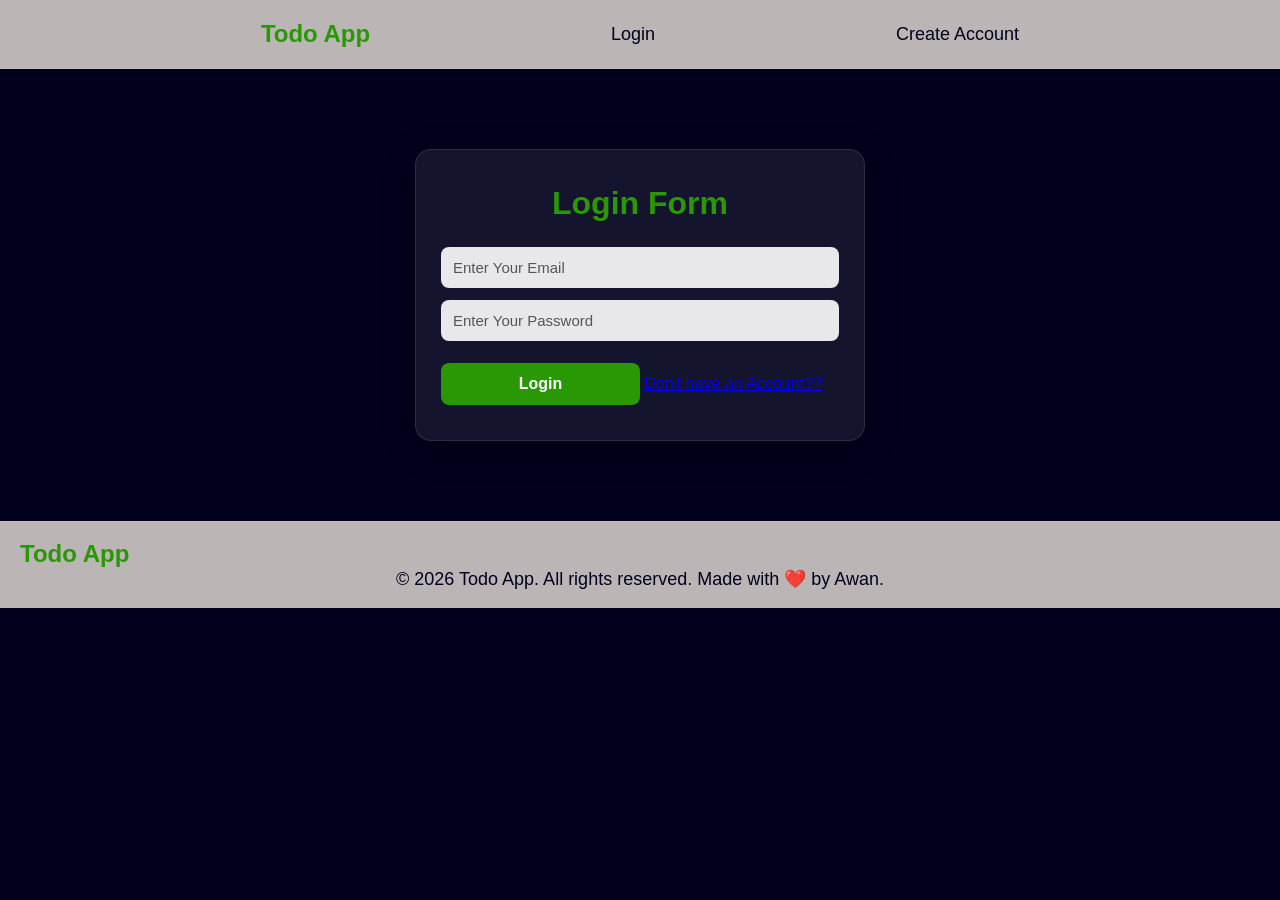
==== Login.html @ c7adcbda "Todo App" ====
<!DOCTYPE html>
<html lang="en">
<head>
    <meta charset="UTF-8">
    <meta name="viewport" content="width=device-width, initial-scale=1.0">
    <link rel="stylesheet" href="style.css">
    <title>Login</title>
</head>
<body>
      <header>
        <nav class="nav">
            <h2>Todo App</h2>
            <a href="./Login.html">Login</a>
            <a href="./SignUp.html">Create Account</a>
        </nav>
    </header>

    <div class="Log-container">
        <h1>Login Form</h1>
        <div class="input-fields">
            <input type="email" id="userEmail" placeholder="Enter Your Email">
            <input type="password" id="userPass" placeholder="Enter Your Password">
            <div>
            <button onclick="login()"  id="logButton">Login</button> 
            <a href="./SignUp.html">Don't have an Account??</a>
            </div>
        </div>
    </div>
    <footer class="footer">
    <div class="footer-nav"> 
        <h2>Todo App</h2>
        <p>&copy; 2026 Todo App. All rights reserved. Made with ❤️ by Awan.</p>
    </div>

</footer>
    <script src="./script.js"></script>
</body>
</html>
---- style.css ----
*{
    margin: 0;
    padding: 0;
    box-sizing: border-box;
}
body{
    background-color: #01011d;
    color: #fff;
    font-family: Arial, Helvetica, sans-serif;
}
.container{
    width: 100%;
    max-width: 500px;
    min-height: 100vh;
    padding: 20px;
    margin: auto;
    display: flex;
    justify-content: flex-start;
    align-items: stretch;
    flex-direction: column;

}
.container h1{
    text-align: center;
    color:  #299804;
}
.input-box{
    display: flex;
    flex-direction: row;
    align-items: center;
    gap: 10px;
}
input{
    width: 100%;
    padding: 10px;
    border-radius: 6px;
}
.container input,
.container button{
    margin-top: 10px;
}
.Enter{
    padding: 10px;
    border-radius: 6px;
    background: #b52707;
    color: #fff;
}
ul{
    width: 100%;
    padding: 0;
}
li{
    width: 100%;
    display: flex;
    justify-content: space-between;
    align-items: center;
    flex-wrap: wrap;
    padding: 10px;
    margin-top: 10px;
    background: #ffffff;
    color: #000000;
    border-radius: 6px;
}
li button{
    margin-left: 5px;
    margin-top: 5px;

    padding: 6px 10px;

    border: none;
    border-radius: 4px;

    cursor: pointer;
}
.nav h2{
    color: #299804;
}
.nav{
    display: flex;
    justify-content: flex-start;
    align-items: center;
    padding: 20px;
    justify-content: space-evenly;
    background: #c5bebef3;
    backdrop-filter: blur(16px);
    -webkit-backdrop-filter: blur(16px);
    border-bottom: 1px solid rgba(255, 255, 255, 0.1);
    position: sticky;
    top: 0;
    z-index: 100;
}
.nav img{
    background-color: #000000;
    box-sizing: border-box;
    border-radius: 100px;
    width: 40px; 
    height: 40px;
}
.nav a{
    text-decoration: none;
    color: #01011d;
    font-size: 18px;
}
.nav a:hover{
    text-decoration: underline;
    font-weight: 600;
    color: #fff;
}
.footer {
    margin-top: auto;           
    width: 100%;
}
.footer-nav {
    border-top: 1px solid rgba(255, 255, 255, 0.1);
    border-radius: 0;           
    padding: 18px 20px;
    justify-content: space-between;   
    flex-wrap: wrap;
    gap: 15px;
    background: #c5bebef3;
    backdrop-filter: blur(16px);
    -webkit-backdrop-filter: blur(16px);
}

.footer p {
    margin: 0;
    color: #01011d;
    font-size: 18px;
    text-align: center;
}
.footer h2{
    color: #299804;
}

.container {
    min-height: 100vh;
    display: flex;
    flex-direction: column;
}
.sign-container{
    width: 100%;
    max-width: 450px;
    background: #ffffff14;
    backdrop-filter: blur(16px);
    -webkit-backdrop-filter: blur(16px);
    border: 1px solid #ffffff1a;
    border-radius: 16px;
    padding: 35px 25px;
    box-shadow: 0 8px 32px #0000004d;
    margin: 50px auto;
}

.sign-container h1{
    text-align: center;
    margin-bottom: 25px;
    color: #299804;
    font-size: 32px;
}

.sign-container input[type="text"],
.sign-container input[type="email"],
.sign-container input[type="password"]{
    width: 100%;
    padding: 12px;
    margin-top: 12px;
    border: none;
    outline: none;
    border-radius: 8px;
    font-size: 15px;
    background-color: #ffffffe6;
    color: #000;
}

.sign-container input::placeholder{
    color: #555;
}
.sign-container input[type="checkbox"]{
    display: inline;
}

.cc{
    display: flex;
    align-items: center;
    gap: 8px;
    margin-top: 18px;
}

.cc input{
    width: auto;
    margin: 0;
}

.cc label{
    margin: 0;
    font-size: 15px;
}
.gender{
    display: flex;
    gap: 20px;
    margin-top: 18px;
    align-items: center;
}

.gender label{
    display: flex;
    align-items: center;
    gap: 6px;
    font-size: 15px;
}

.bb{
    display: flex;
    gap: 60px;
}
.sign-container button{
    width: 50%;
    margin-top: 22px;
    padding: 12px;
    border: none;
    border-radius: 8px;
    background-color: #299804;
    color: #ffffff;
    font-size: 16px;
    font-weight: bold;
    cursor: pointer;
    transition: 0.3s;
}
.logout{
    width: 8%;
    padding: 12px;
    border: none;
    border-radius: 8px;
    background-color: #299804;
    color: #ffffff;
    font-size: 16px;
    font-weight: bold;
    cursor: pointer;
    transition: 0.3s;
}
.logout:hover{
    background-color: #1f7402;
    transform: scale(1.02);
}
.sign-container button:hover{
    background-color: #1f7402;
    transform: scale(1.02);
}

@media(max-width:500px){

    .sign-container{
        padding: 25px 18px;
    }

    .sign-container h1{
        font-size: 26px;
    }
}
.Log-container{
    width: 100%;
    max-width: 450px;
    background: #ffffff14;
    backdrop-filter: blur(16px);
    -webkit-backdrop-filter: blur(16px);
    border: 1px solid #ffffff1a;
    border-radius: 16px;
    padding: 35px 25px;
    box-shadow: 0 8px 32px #0000004d;
    margin: 80px auto;
}

.Log-container h1{
    text-align: center;
    margin-bottom: 25px;
    color: #299804;
    font-size: 32px;
}

.input-fields{
    display: flex;
    flex-direction: column;
    gap: 12px;
}

.input-fields input[type="email"],
.input-fields input[type="password"]{
    width: 100%;
    padding: 12px;
    border: none;
    outline: none;
    border-radius: 8px;
    font-size: 15px;
    background-color: #ffffffe6;
    color: #000;
}

.input-fields input::placeholder{
    color: #555;
}

.input-fields button{
    width: 50%;
    margin-top: 10px;
    padding: 12px;
    border: none;
    border-radius: 8px;
    background-color: #299804;
    color: #fff;
    font-size: 16px;
    font-weight: bold;
    cursor: pointer;
    transition: 0.3s;
}

.input-fields button:hover{
    background-color: #1f7402;
    transform: scale(1.02);
}
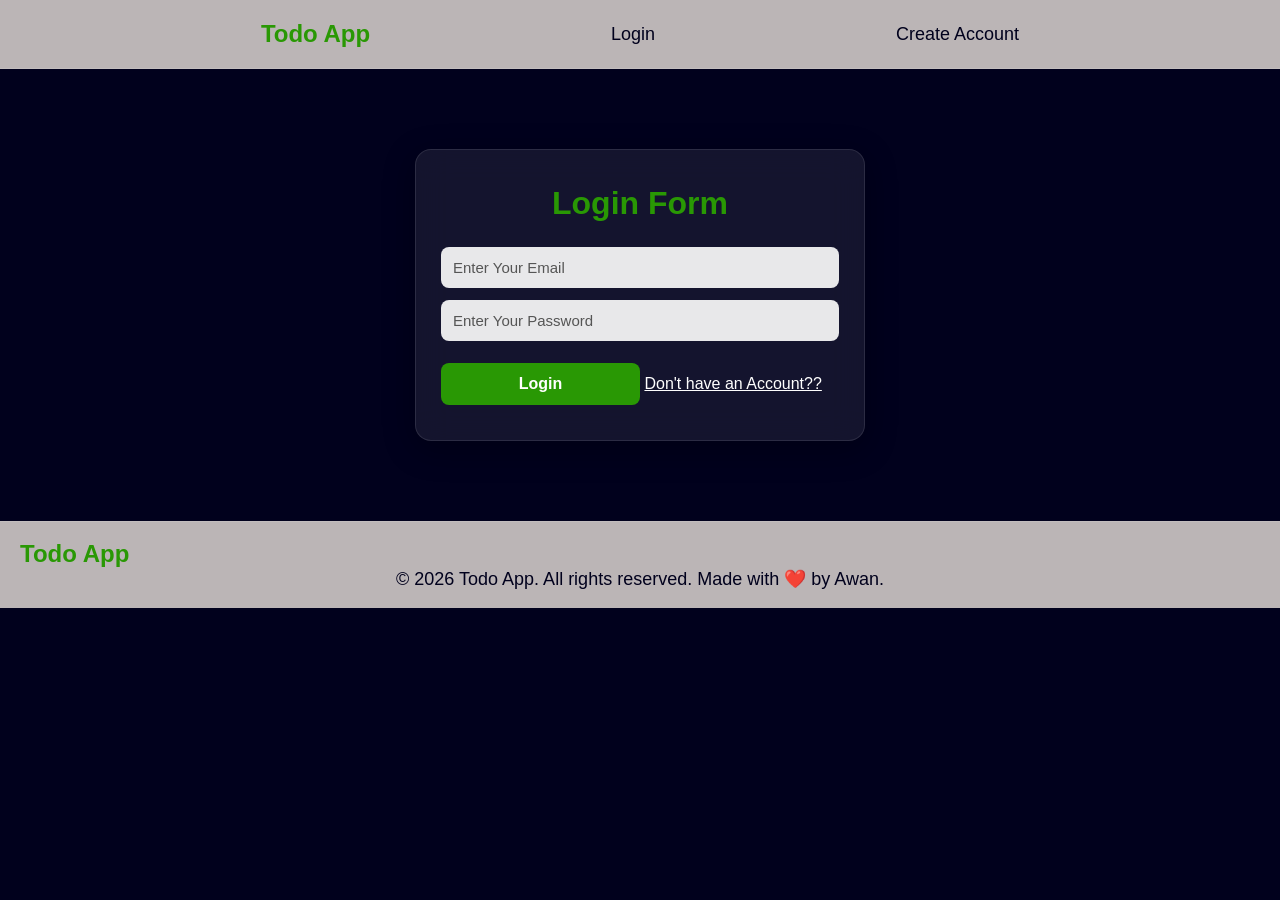
==== commit 5a423212: "Functional Todo App" ====
--- a/Login.html
+++ b/Login.html
@@ -22,7 +22,7 @@
             <input type="password" id="userPass" placeholder="Enter Your Password">
             <div>
             <button onclick="login()"  id="logButton">Login</button> 
-            <a href="./SignUp.html">Don't have an Account??</a>
+            <a href="./SignUp.html" class="asd">Don't have an Account??</a>
             </div>
         </div>
     </div>
--- a/style.css
+++ b/style.css
@@ -268,6 +268,9 @@
     box-shadow: 0 8px 32px #0000004d;
     margin: 80px auto;
 }
+.asd{
+    color: #fff; 
+}
 
 .Log-container h1{
     text-align: center;
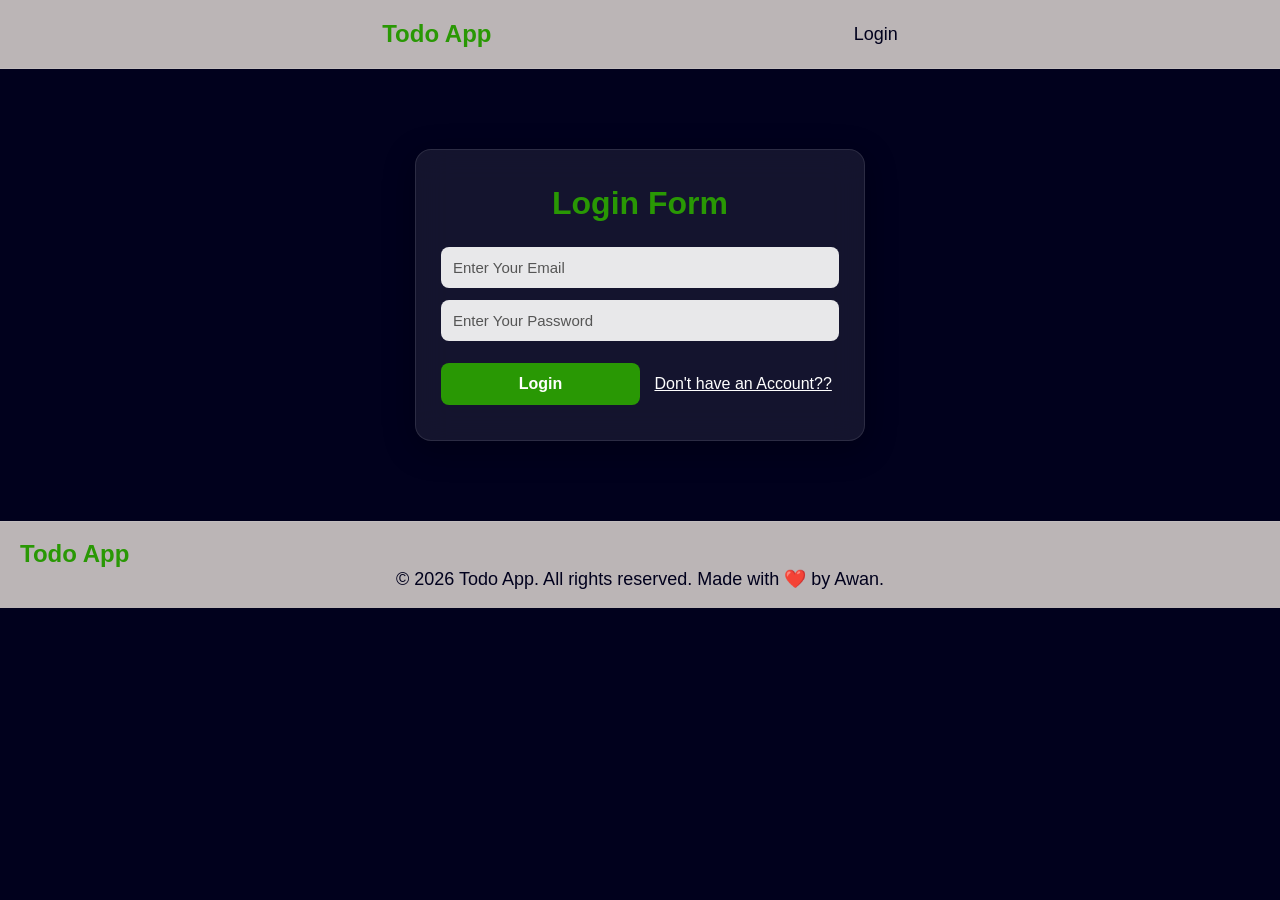
==== commit 572ae171: "updated UI" ====
--- a/Login.html
+++ b/Login.html
@@ -11,7 +11,6 @@
         <nav class="nav">
             <h2>Todo App</h2>
             <a href="./Login.html">Login</a>
-            <a href="./SignUp.html">Create Account</a>
         </nav>
     </header>
 
--- a/style.css
+++ b/style.css
@@ -270,6 +270,7 @@
 }
 .asd{
     color: #fff; 
+    margin-left: 10px;
 }
 
 .Log-container h1{
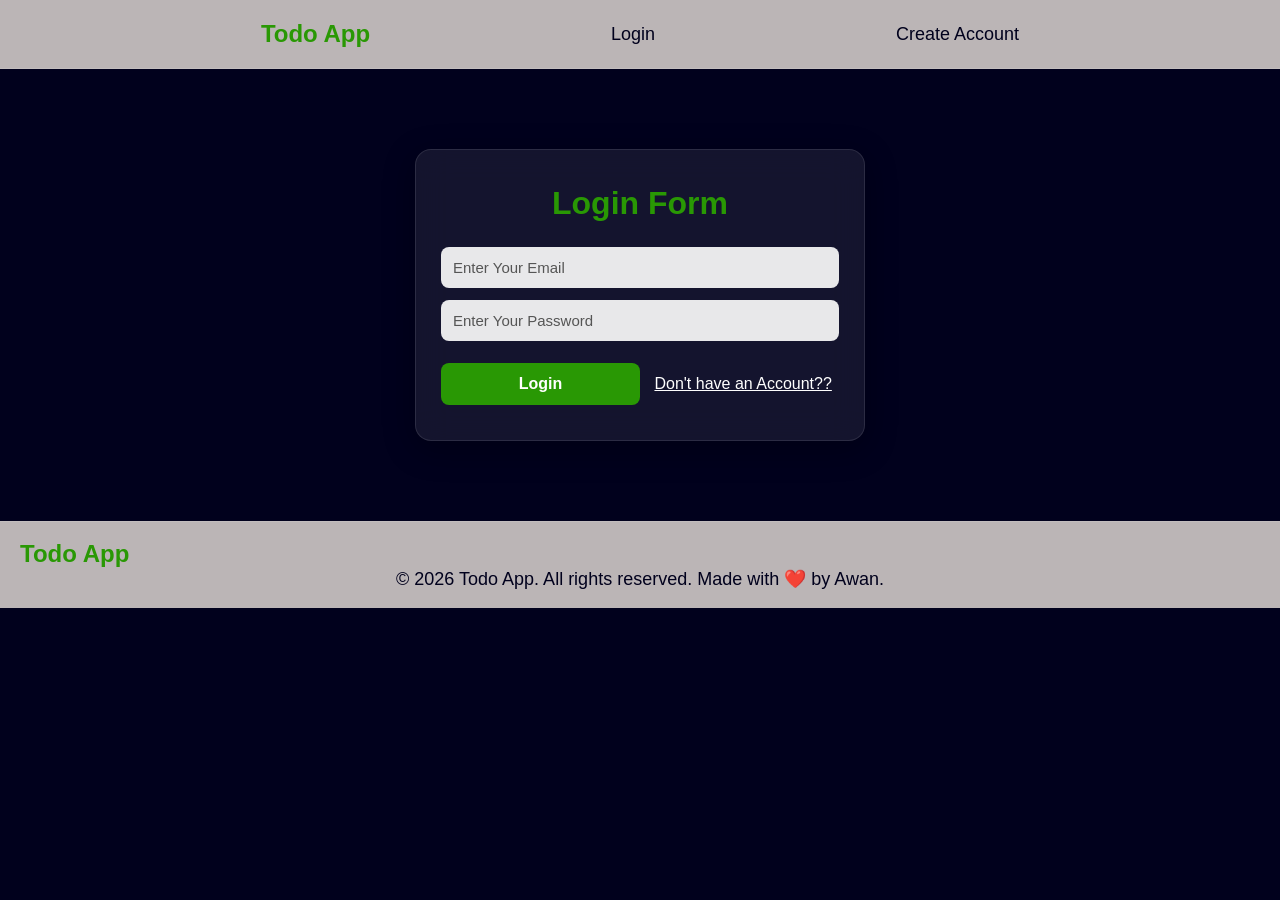
==== commit 4fe2b6e8: "Updated Button" ====
--- a/Login.html
+++ b/Login.html
@@ -11,6 +11,7 @@
         <nav class="nav">
             <h2>Todo App</h2>
             <a href="./Login.html">Login</a>
+            <a href="./SignUp.html">Create Account</a>
         </nav>
     </header>
 
